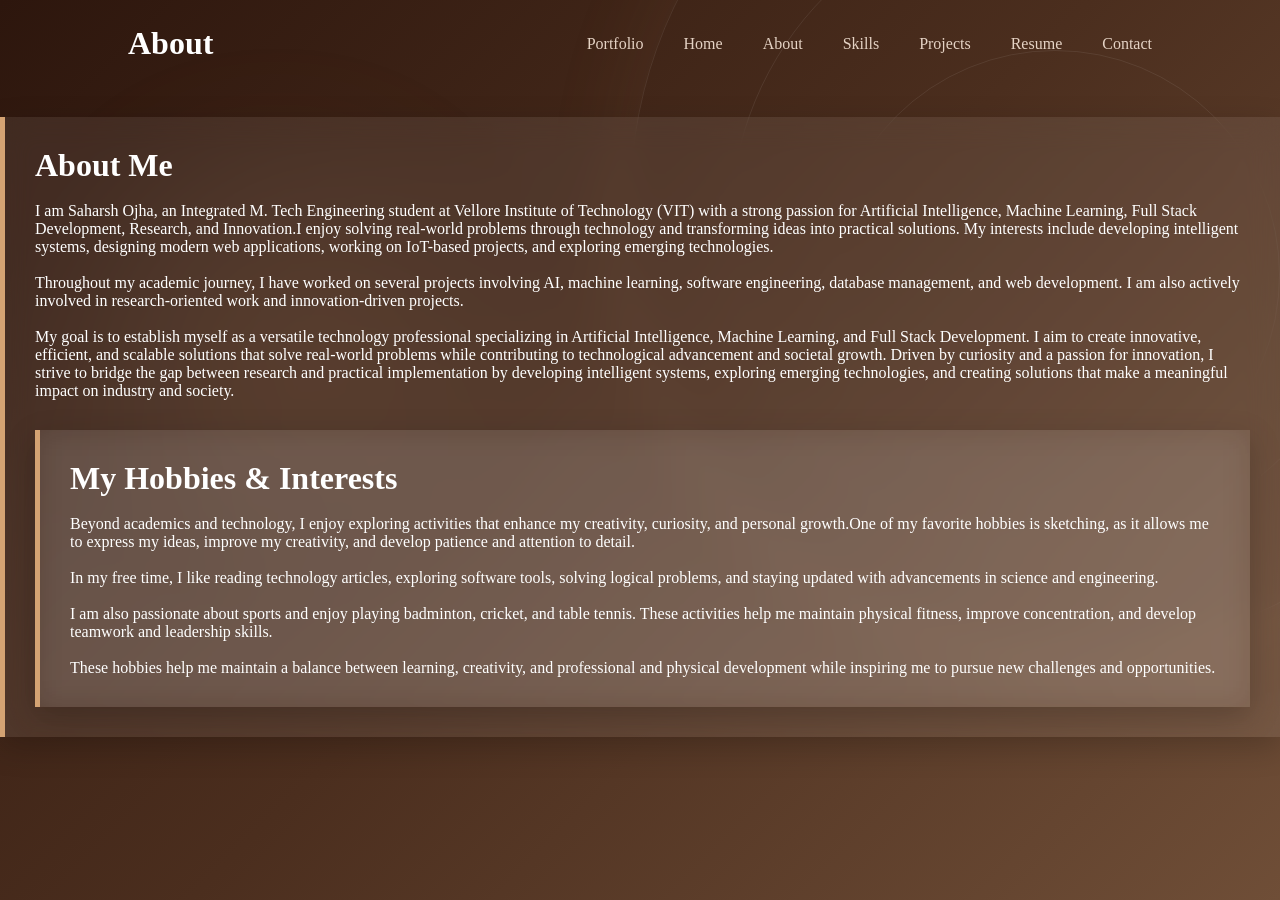
==== sections/about.html @ 9a9a1ba1 "Initial Portfolio Upload" ====
<!DOCTYPE html>
<html lang="en">
<head>
<meta charset="UTF-8">
<meta name="viewport" content="width=device-width, initial-scale=1.0">

<title>About Me | Saharsh Ojha</title>

<link rel="stylesheet" href="../style.css">
</head>
<body>

<!-- Decorative Circles -->

<div class="circle one"></div>
<div class="circle two"></div>
<div class="circle three"></div>

<!-- Navbar -->

<header>

    <div class="logo">
        About
    </div>

    <nav>

        <ul>

            <li><a href="../index.html">Portfolio</a></li>

            <li><a href="home.html">Home</a></li>

            <li><a href="about.html">About</a></li>

            <li><a href="skills.html">Skills</a></li>

            <li><a href="projects.html">Projects</a></li>

            <li><a href="resume.html">Resume</a></li>

            <li><a href="contact.html">Contact</a></li>

        </ul>

    </nav>

</header>

<!-- About Section -->
<main class="about-container">

    <div class="website-box about-box">

        <h1>About Me</h1>

        <br>

        <p>

            I am Saharsh Ojha, an Integrated M. Tech Engineering student at
            Vellore Institute of Technology (VIT) with a strong passion for
            Artificial Intelligence, Machine Learning, Full Stack Development,
            Research, and Innovation.I enjoy solving real-world problems through technology and
            transforming ideas into practical solutions. My interests include
            developing intelligent systems, designing modern web applications,
            working on IoT-based projects, and exploring emerging technologies.

            <br><br>

            Throughout my academic journey, I have worked on several projects
            involving AI, machine learning, software engineering, database
            management, and web development. I am also actively involved in
            research-oriented work and innovation-driven projects.
            

            <br><br>
            My goal is to establish myself as a versatile technology professional specializing in Artificial Intelligence, Machine Learning, and Full Stack Development. I aim to create innovative, efficient, and scalable solutions that solve real-world problems while contributing to technological advancement and societal growth.
            Driven by curiosity and a passion for innovation, I strive to bridge the gap between research and practical implementation by developing intelligent systems, exploring emerging technologies, and creating solutions that make a meaningful impact on industry and society.
        </p>

        <div class="website-box about-box">


<h1>My Hobbies & Interests</h1>

<br>

<p>

    Beyond academics and technology, I enjoy exploring activities that
    enhance my creativity, curiosity, and personal growth.One of my favorite 
    hobbies is sketching, as it allows me to express my ideas, 
    improve my creativity, and develop patience and attention to detail.

    <br><br>

    In my free time, I like reading technology articles, exploring
    software tools, solving logical problems, and staying updated with
    advancements in science and engineering.

    <br><br>
    I am also passionate about sports and enjoy playing badminton,
     cricket, and table tennis. These activities help me maintain physical
      fitness, improve concentration, and develop teamwork and leadership skills.

    <br><br>

    These hobbies help me maintain a balance between learning,
    creativity, and professional and physical development while inspiring me to
    pursue new challenges and opportunities.

</p>

</div>


    </div>

</main>
<script src="../script.js"></script>
</body>
</html>
---- style.css ----
*{
    margin:0;
    padding:0;
    box-sizing:border-box;
    font-family:"Times New Roman", Times, serif;
}
body{
    /* background:#4B2E1E; */
    background:
linear-gradient(
135deg,
#2d160d,
#4b2e1e,
#6f4e37
);
    overflow-x:hidden;
    color:white;
    min-height:100vh;
}


/* Decorative Circles */

.circle{
    position:fixed;
    border:1px solid rgba(255,255,255,0.08);
    border-radius:50%;
    pointer-events:none;
    z-index:-1;
}

.one{
    width:900px;
    height:900px;
    top:-250px;
    right:-250px;
}

.two{
    width:650px;
    height:650px;
    top:-100px;
    right:-100px;
}

.three{
    width:450px;
    height:450px;
    top:50px;
    right:0;
}
.one{
    box-shadow:0 0 100px rgba(212,163,115,0.08);
}

/* Navbar */

header{
    width:100%;
    padding:25px 10%;
    display:flex;
    justify-content:space-between;
    align-items:center;
}

.logo{
    font-size:2rem;
    font-weight:700;
    color:#fff;
}

nav ul{
    display:flex;
    list-style:none;
    gap:40px;
}

nav ul li a{
    text-decoration:none;
    color:#e5d3c5;
    transition:.3s;
}

nav ul li a:hover{
    color:#D4A373;
}

/* Hero */

.hero{
    min-height:85vh;
    display:flex;
    align-items:center;
    justify-content:space-between;
    gap:100px;
    padding:0 10%;
}

.hero-content{
    width:50%;
    position:relative;
    display:inline-block;
}

.hero-content h3{
    font-size:2rem;
    margin-bottom:10px;
    color:#D4A373;
}

.hero-content h1{
    font-size:5rem;
    font-weight:700;
    line-height:1.1;
    margin-bottom:20px;
    color:#fff;
}


.hero-content h1 span{
    color:#D4A373;
}

.hero-content p{
    font-size:1.2rem;
    line-height:1.8;
    color:#ddd;
    max-width:600px;
}

.buttons{
    margin-top:40px;
    display:flex;
    gap:20px;
}

.btn{
    text-decoration:none;
    padding:16px 35px;
    border-radius:50px;
    transition:.4s;
}

.primary{
    background:#D4A373;
    color:white;
}

.primary:hover{
    transform:translateY(-5px);
}

.secondary{
    border:1px solid rgba(255,255,255,.3);
    color:white;
}

.secondary:hover{
    background:white;
    color:#4B2E1E;
}

/* Image Section */

.hero-image{
    width:50%;
    position:relative;
    display:flex;
    justify-content:center;
    align-items:center;
    overflow:visible;
}

.profile-img{
    width:420px;
    border-radius:0;
    border:0 px solid rgba(0,0,0,1);

    box-shadow:
    0 20px 40px rgba(0,0,0,0.4),
    0 0 30px rgba(212,163,115,0.3);

    transition:all .5s ease;
}
.website-box{
    margin-top:30px;

    background:rgba(255,255,255,0.08);

    backdrop-filter:blur(15px);

    border-left:5px solid #D4A373;

    border-radius:0;

    padding:30px;

    box-shadow:0 10px 30px rgba(0,0,0,.2);

    transition:.4s ease;
}

.website-box:hover{

    transform:translateY(-8px);

    box-shadow:
    0 20px 40px rgba(0,0,0,.3);

}
.profile-img:hover{
    transform:translateY(-15px) scale(1.03);

    box-shadow:
    0 30px 60px rgba(0,0,0,0.5),
    0 0 50px rgba(212,163,115,0.5);
}

/* Social Icons */

.social-icons{
    position:absolute;
    right:-30px;
    top:50%;
    transform:translateY(-50%);
    display:flex;
    flex-direction:column;
    gap:25px;
}

.social-icons a{
    width:60px;
    height:60px;
    border-radius:50%;
    border:1px solid rgba(255,255,255,.2);
    display:flex;
    justify-content:center;
    align-items:center;
    color:white;
    text-decoration:none;
    transition:.4s;
}

.social-icons a:hover{
    background:#D4A373;
    transform:scale(1.1);
}

/* Floating Animation */

@keyframes float{

    0%{
        transform:translateY(0);
    }

    50%{
        transform:translateY(-15px);
    }

    100%{
        transform:translateY(0);
    }

}

/* Responsive */

@media (max-width:991px){

    .hero{
        min-height:auto;
        flex-direction:column-reverse;
        text-align:center;
        gap:50px;
        padding:40px 10%;
    }

    .hero-content{
        width:100%;
        padding-right:0;
    }

    .hero-image{
        width:100%;
        padding-left:0;
    }

    .profile-img{
        width:320px;
    }

    .hero-content h1{
        font-size:4rem;
    }

    .social-icons{
        position:relative;
        right:auto;
        top:auto;
        transform:none;
        flex-direction:row;
        justify-content:center;
        margin-top:20px;
    }

}

@media (max-width:768px){

    nav{
        display:none;
    }

    .hero-content h1{
        font-size:3rem;
    }

    .hero-content p{
        font-size:1rem;
    }

    .buttons{
        flex-direction:column;
        align-items:center;
    }

    .profile-img{
        width:280px;
    }

}








.intro{
    border-left:4px solid #D4A373;
    padding-left:20px;
}

/* Navbar Hover Animation */
nav ul li a{
    position:relative;
}

nav ul li a::after{

    content:'';

    position:absolute;

    left:0;
    bottom:-5px;

    width:0%;

    height:2px;

    background:#D4A373;

    transition:.4s;
}

nav ul li a:hover::after{
    width:100%;
}
/* Role Text Glow */

#typing-text{

    color:#D4A373;

    text-shadow:
    0 0 10px rgba(212,163,115,.5);

}

/* Premium Mouse Glow */
body::before{

    content:'';

    position:fixed;

    width:300px;
    height:300px;

    background:rgba(212,163,115,.08);

    border-radius:50%;

    filter:blur(80px);

    top:20%;
    left:10%;

    z-index:-2;
}



.navbar{
    width:100%;
    padding:25px 10%;
    display:flex;
    justify-content:space-between;
    align-items:center;
}
.nav-links{
    display:flex;
    list-style:none;
    gap:40px;
}

.left-section{
    opacity:1;
}

.right-section{
    opacity:1;
}









.skills-content{
    display:flex;
    gap:50px;
    align-items:flex-start;
}

/* Skills Grid */

.skills-grid{
    flex:1;

    display:grid;

    grid-template-columns:repeat(6,1fr);

    gap:20px;
}

/* Skill Item */

.skill-item{
    text-align:center;
    padding:10px;
    transition:0.3s ease;
}

.skill-item:hover{
    transform:translateY(-5px);
}

.skill-item img{
    width:45px;
    height:45px;
    object-fit:contain;
    display:block;
    margin:0 auto;
}

.skill-item p{
    margin-top:8px;
    font-size:0.9rem;
}

/* Description */

.skills-description{
    flex:1;
}

/* Responsive */

@media(max-width:991px){

    .skills-content{
        flex-direction:column;
    }

    .skills-grid{
        grid-template-columns:repeat(3,1fr);
    }

}

@media(max-width:768px){

    .skills-grid{
        grid-template-columns:repeat(2,1fr);
    }

}












.resume-container{
    width:80%;
    margin:120px auto 60px auto;
}

.resume-box{
    text-align:center;
    padding:60px;
}

.resume-box h1{
    color:#D4A373;
    font-size:2.5rem;
    margin-bottom:20px;
}

.resume-box p{
    font-size:1.15rem;
    line-height:2;
    max-width:800px;
    margin:auto;
}

.resume-btn{

    display:inline-block;

    margin-top:30px;

    padding:15px 35px;

    background:#D4A373;

    color:white;

    text-decoration:none;

    font-size:1.1rem;

    border:2px solid #D4A373;

    transition:0.4s ease;
}

.resume-btn:hover{

    background:transparent;

    color:#D4A373;

    transform:translateY(-5px);

}










.projects-container{
    width:85%;
    margin:120px auto 60px;
}

.project-box{
    margin-bottom:40px;
}

.project-img{

    width:100%;

    height:250px;

    object-fit:contain;

    display:block;

    margin:0 auto 20px auto;

    background:rgba(255,255,255,0.03);

    padding:10px;
}

.project-box h2{

    color:#D4A373;

    margin-bottom:15px;
}

.project-box p{

    line-height:1.8;

    margin-bottom:15px;
}

.project-buttons{

    display:flex;

    gap:15px;

    margin-top:20px;
}

.project-btn{

    text-decoration:none;

    padding:12px 25px;

    border:1px solid #D4A373;

    color:white;

    transition:0.4s ease;
}

.project-btn:hover{

    background:#D4A373;

    transform:translateY(-3px);
}













.contact-container{
    width:80%;
    margin:120px auto 60px auto;
}

.contact-box{
    padding:40px;
}

.contact-box h1{
    text-align:center;
    color:#D4A373;
    margin-bottom:20px;
}

.contact-text{
    text-align:center;
    margin-bottom:40px;
}

.contact-list{
    display:flex;
    flex-direction:column;
    gap:20px;
}

.contact-item{

    display:block;

    text-decoration:none;

    color:#F5E6D3;   /* Cream Color */

    padding:20px;

    background:rgba(255,255,255,0.05);

    border-left:4px solid #D4A373;

    transition:0.4s ease;
}

.contact-item p{
    color:#F5E6D3;
}

.contact-item:visited{
    color:#F5E6D3;
}

.contact-item:hover{

    color:#D4A373;

    transform:translateX(10px);

    background:rgba(255,255,255,0.08);

}

.contact-item:hover p{
    color:#D4A373;
}
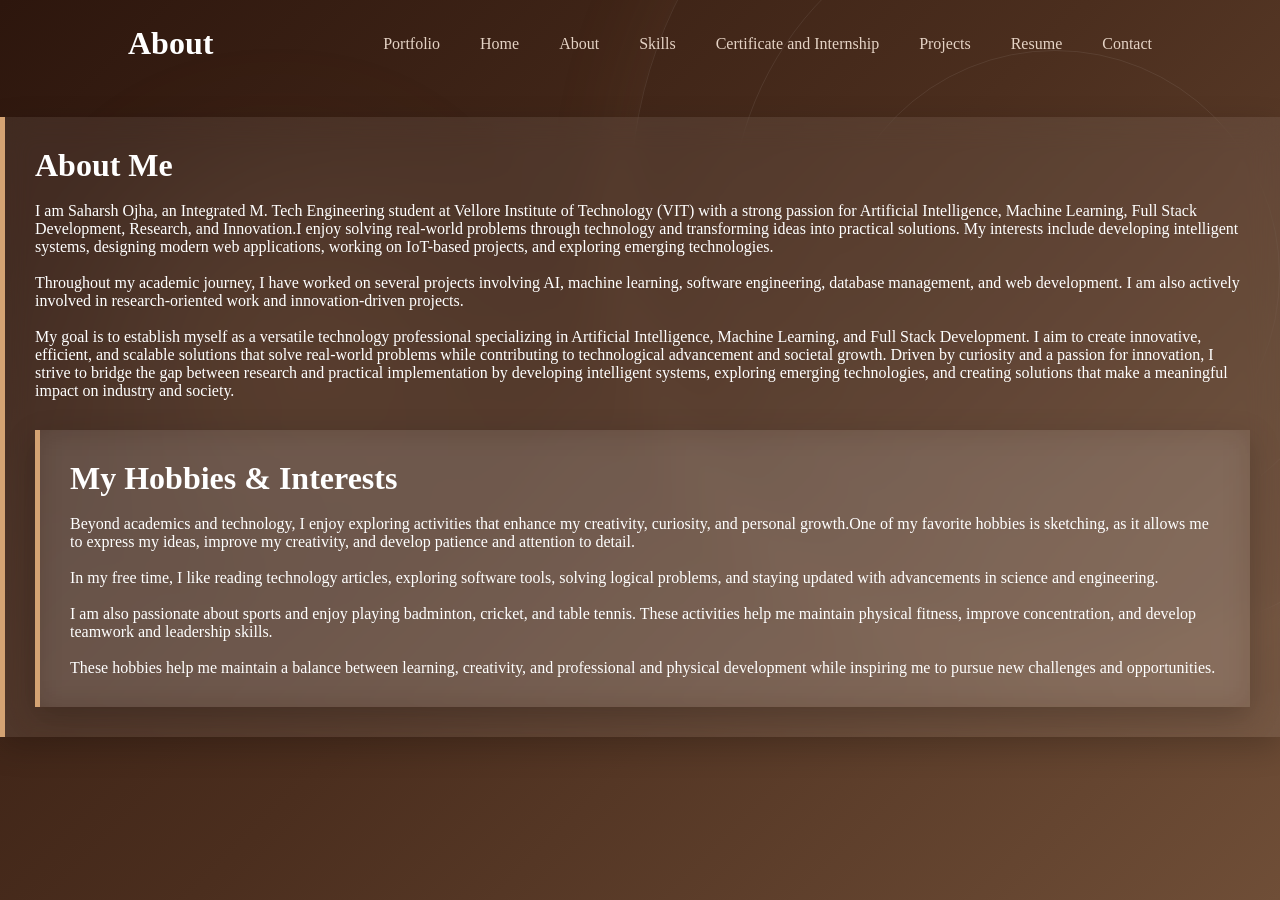
==== commit e39fef32: "modifications" ====
--- a/sections/about.html
+++ b/sections/about.html
@@ -35,6 +35,7 @@
             <li><a href="about.html">About</a></li>
 
             <li><a href="skills.html">Skills</a></li>
+            <li><a href="certification.html">Certificate and Internship</a></li>
 
             <li><a href="projects.html">Projects</a></li>
 
